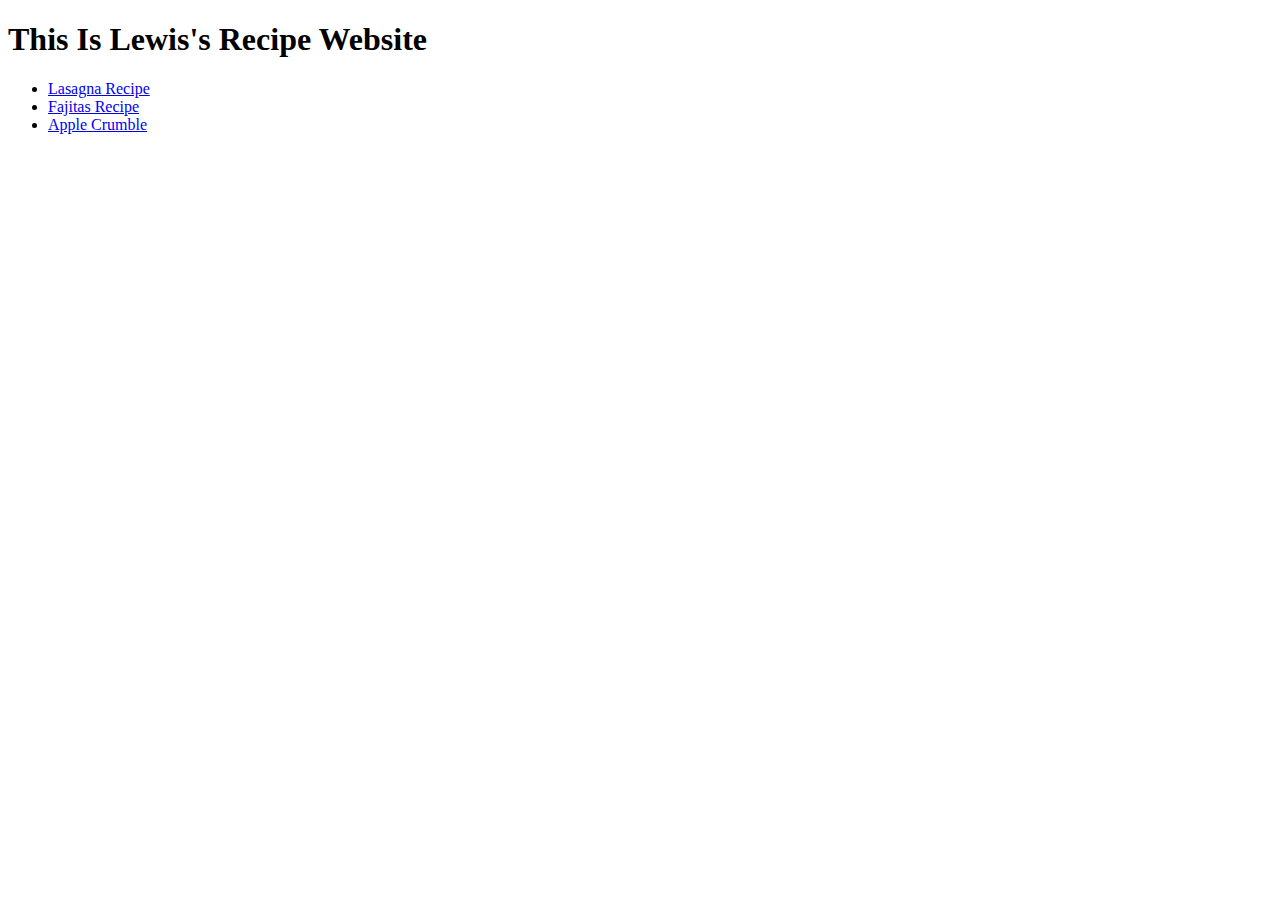
==== recipes/index.html @ 59d8868c "First upload of recipe files and images" ====
<!DOCTYPE html>
<html lang="En">
    <meta charset="UTF-8">
    <head>
        <title>Lewis's Recipe Website</title>
        </head>
        
        <body> 
            <h1>This Is Lewis's Recipe Website</h1>
            <ul>
               <li><a href="./lasagna.html">Lasagna Recipe</a></li>
                <li><a href="./fajitas.html">Fajitas Recipe</a></li>
                <li><a href="./crumble.html">Apple Crumble</a></li>
            </ul>    
        </body>
        
</html>
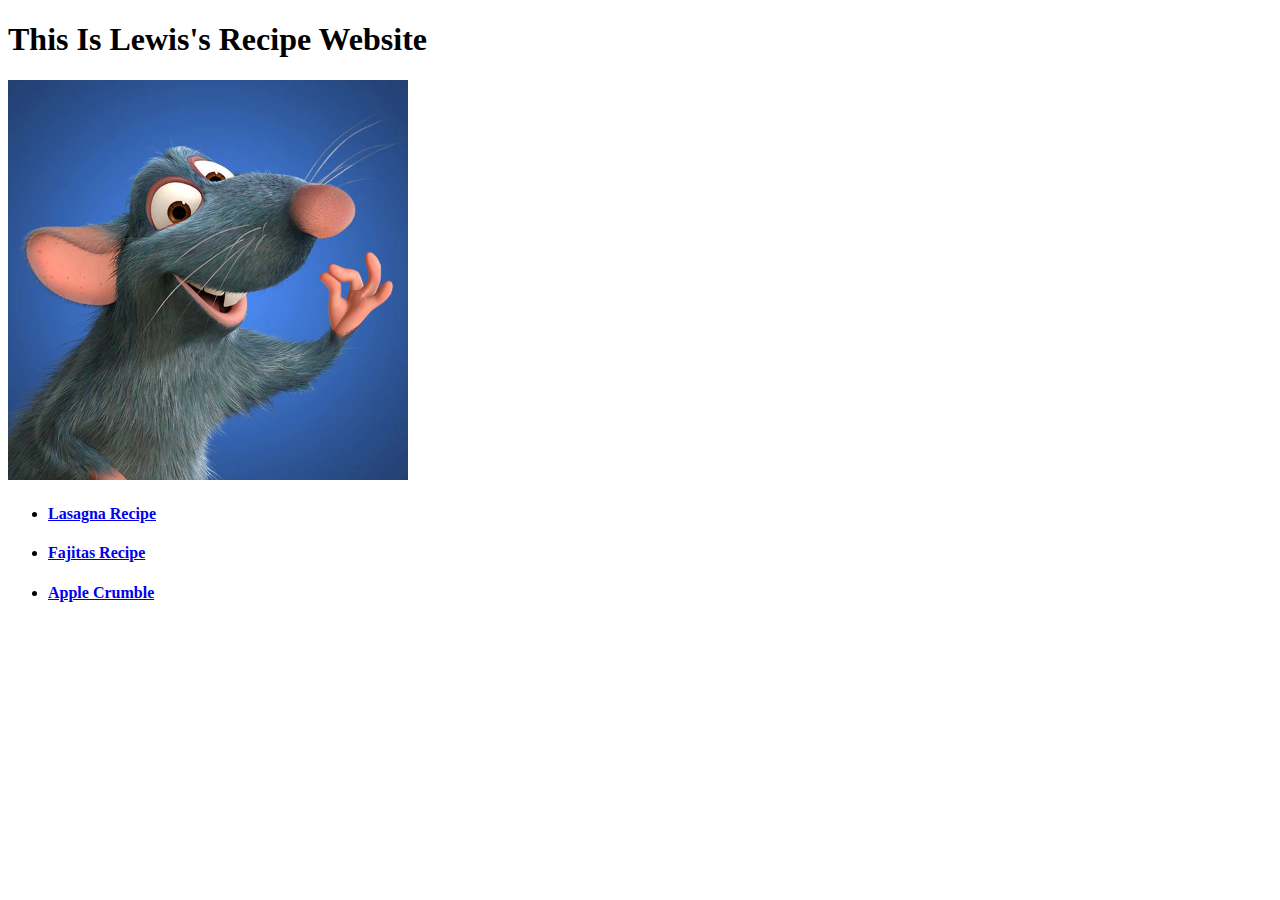
==== commit 14de31ec: "updated home and images and moved readme to recipes" ====
--- a/recipes/index.html
+++ b/recipes/index.html
@@ -7,10 +7,11 @@
         
         <body> 
             <h1>This Is Lewis's Recipe Website</h1>
+            <img src="../images/remy.webp" alt="Remy" width="400" height="400">
             <ul>
-               <li><a href="./lasagna.html">Lasagna Recipe</a></li>
-                <li><a href="./fajitas.html">Fajitas Recipe</a></li>
-                <li><a href="./crumble.html">Apple Crumble</a></li>
+               <li><a href="./lasagna.html"><h4>Lasagna Recipe</h4></a></li>
+                <li><a href="./fajitas.html"><h4>Fajitas Recipe</h4></a></li>
+                <li><a href="./crumble.html"><h4>Apple Crumble</h4></a></li>
             </ul>    
         </body>
         
